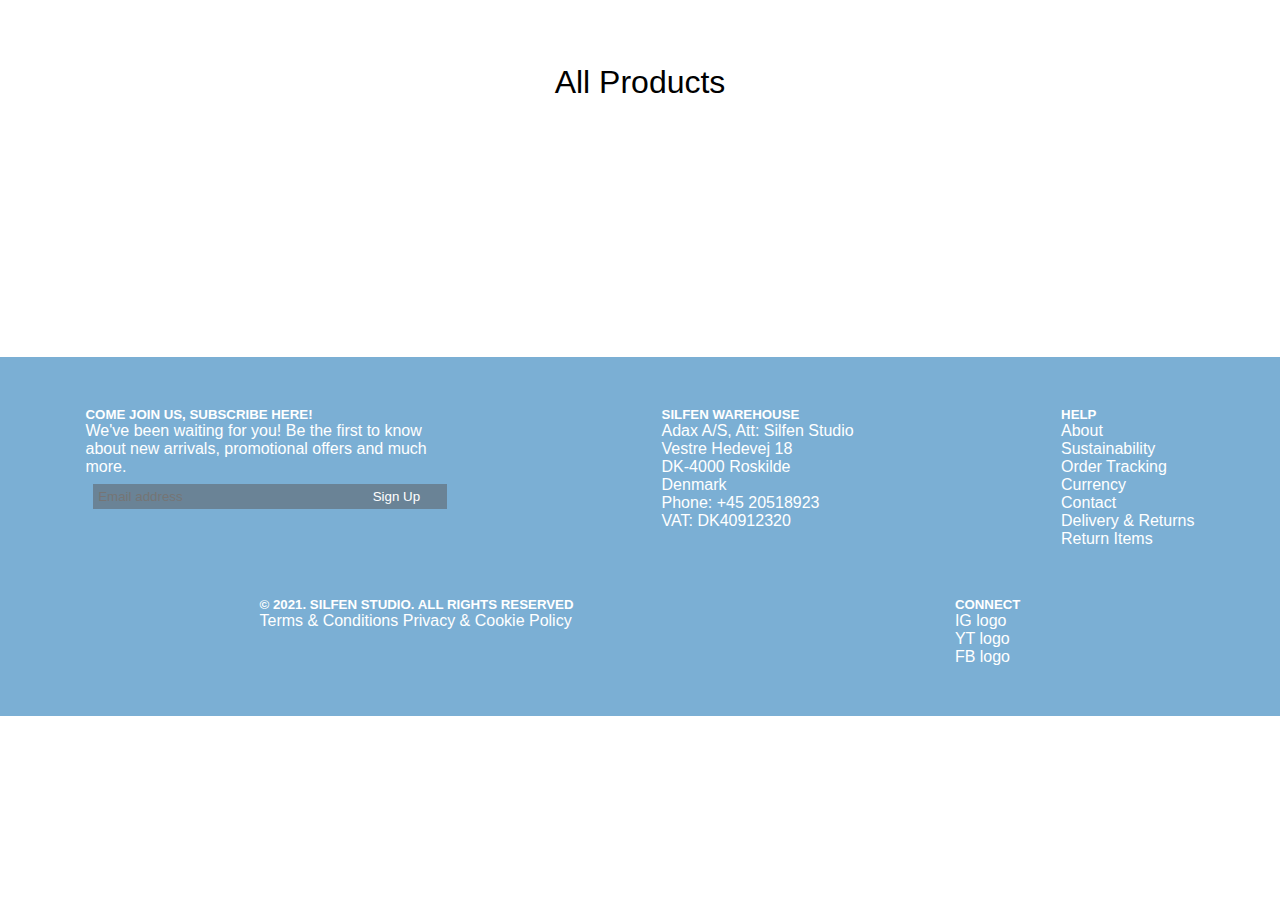
==== list-vew.html @ fe6b4b73 "(same as before)" ====
<!DOCTYPE html>
<html lang="en">
  <head>
    <meta charset="UTF-8" />
    <meta http-equiv="X-UA-Compatible" content="IE=edge" />
    <meta name="viewport" content="width=device-width, initial-scale=1.0" />
    <link rel="stylesheet" href="css/style.css" />
    <title>Shop</title>
  </head>
  <body>
    <header></header>
    <main id="shop-main">
      <h1>All Products</h1>
      <section class="shop-list">
        <template id="shop-template">
          <div class="singular-item">
            <a href="product-view.html">
              <div class="img-colours">
                <p class="colours">Colours -<span>$</span></p>
                <div class="img-hover">
                  <img src="https://loremflickr.com/320/320" alt="#" />
                </div>
              </div>
              <div class="shop-info">
                <h4>Name</h4>
                <h5>Price</h5>
              </div>
            </a>
          </div>
        </template>
      </section>
    </main>
    <footer>
      <section>
        <div>
          <h5>COME JOIN US, SUBSCRIBE HERE!</h5>
          <p>
            We've been waiting for you! Be the first to know about new arrivals,
            promotional offers and much more.
          </p>
          <form id="footer">
            <input
              type="email"
              name="footer_email"
              id="footer_email"
              placeholder="Email address"
            />
            <button type="submit">Sign Up</button>
          </form>
        </div>
        <div>
          <h5>SILFEN WAREHOUSE</h5>
          <p>Adax A/S, Att: Silfen Studio</p>
          <p>Vestre Hedevej 18</p>
          <p>DK-4000 Roskilde</p>
          <p>Denmark</p>
          <p>Phone: +45 20518923</p>
          <p>VAT: DK40912320</p>
        </div>
        <div>
          <h5>HELP</h5>
          <ul>
            <li><a href="#">About</a></li>
            <li><a href="#">Sustainability</a></li>
            <li><a href="#">Order Tracking</a></li>
            <li><a href="#">Currency</a></li>
            <li><a href="#">Contact</a></li>
            <li><a href="#">Delivery & Returns</a></li>
            <li><a href="#">Return Items</a></li>
          </ul>
        </div>
      </section>
      <section class="fancy_info">
        <div>
          <h5>© 2021. SILFEN STUDIO. ALL RIGHTS RESERVED</h5>
          <a href="#">Terms & Conditions</a>
          <a href="#">Privacy & Cookie Policy</a>
          <!-- card icons * 6 -->
        </div>
        <div>
          <h5>CONNECT</h5>
          <ul>
            <li><a href="#">IG logo</a></li>
            <li><a href="#">YT logo</a></li>
            <li><a href="#">FB logo</a></li>
          </ul>
        </div>
      </section>
    </footer>
    <script src="js/list-view.js"></script>
  </body>
</html>
---- css/style.css ----
*,
*:after,
*:before {
  margin: 0;
}
/*Fonts*/
@import url("https://fonts.googleapis.com/css2?family=Manrope:wght@200;300;400;500;600;700;800&family=Roboto:ital,wght@0,100;0,300;0,400;0,500;0,700;0,900;1,100;1,300;1,400;1,500;1,700;1,900&display=swap");

/*Variables*/
:root {
  --primary-colour: #7bafd4;
  --secondary-colour: #aed5b2;
  --tertiary-colour: #edff00;
  --primary-font: "Manrope", sans-serif;
  --secondary-font: "Roboto", sans-serif;
  --primary-font-colour: black;
  --secondary-font-colour: white;
  --tertiary-font-colour: lightgrey;
}

/*General Styling*/

/*Header general*/

/*Footer general*/
footer {
  background-color: var(--primary-colour);
  margin-top: 15%;
  font-family: var(--primary-font);
  color: var(--secondary-font-colour);
  padding: 2vw;
}
footer section {
  display: flex;
  gap: 10%;
}
footer ul {
  list-style: none;
  padding-left: 0;
}
footer div {
  padding: 2%;
}
footer a {
  text-decoration: none;
  color: var(--secondary-font-colour);
}
footer form {
  background-color: #5a585880;
  margin: 2%;
}

footer form input {
  width: 70%;
  padding: 1.5%;
  background-color: transparent;
  border: none;
  color: var(--tertiary-font-colour);
}
footer form button {
  width: 23%;
  background-color: transparent;
  border-radius: 0.2vw;
  border: none;
  padding: 1.5%;
  color: var(--secondary-font-colour);
}
footer h5 {
  font-family: var(--secondary-font);
}

/*Sustainability general*/

/*Shop general*/
#shop-main h5 {
  font-family: var(--secondary-font);
  font-weight: 400;
}

#shop-main h4 {
  font-family: var(--primary-font);
  font-weight: 500;
}

#shop-main h1 {
  text-align: center;
  font-family: var(--primary-font);
  font-weight: 500;
  padding: 5% 0%;
}

#shop-main a {
  text-decoration: none;
  color: var(--primary-font-colour);
}
.colours span {
  background-color: lightblue;
}
.colours {
  padding: 5% 2%;
}
.shop-list {
  display: grid;
  margin-bottom: 10%;
  row-gap: 3vw;
}
.singular-item img {
  max-width: 100%;
  overflow: hidden;
  max-height: 40%;
}
.singular-item {
  display: flex;
  flex-direction: column;
  gap: 3%;
}

.img-colours {
  background-color: rgb(246, 246, 246);
  border: solid rgb(246, 246, 246) 4px;
}

/*Product general*/

/*Responsive*/
@supports (display: grid) {
  .shop-list {
    grid-template-columns: repeat(auto-fill, 300px);
    justify-content: space-around;
  }
  footer section {
    flex-direction: row;
    flex-wrap: wrap;
    justify-content: space-evenly;
  }
  .fancy_info {
    flex-direction: column-reverse;
  }
  footer section div {
    max-width: 90%;
    align-self: center;
  }
  @media screen and (min-width: 768px) {
    footer section {
      flex-wrap: nowrap;
    }
    footer section div {
      max-width: 30%;
      align-self: flex-start;
    }
    .fancy_info {
      flex-direction: row;
    }
  }
  @media screen and (min-width: 1101px) {
  }
}
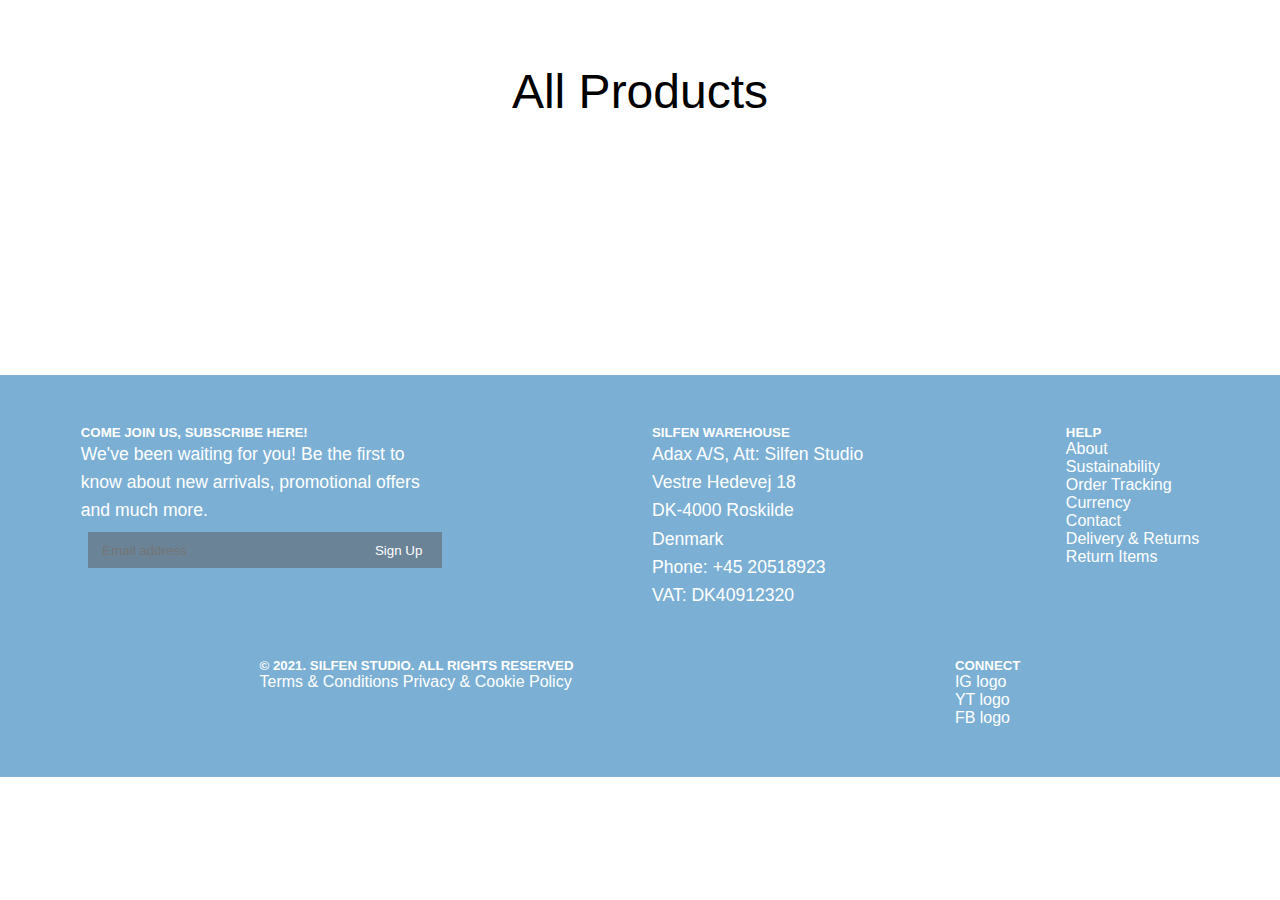
==== commit 267a6e18: "small change" ====
--- a/list-vew.html
+++ b/list-vew.html
@@ -16,7 +16,7 @@
           <div class="singular-item">
             <a href="product-view.html">
               <div class="img-colours">
-                <p class="colours">Colours -<span>$</span></p>
+                <ul class="colours"></ul>
                 <div class="img-hover">
                   <img src="https://loremflickr.com/320/320" alt="#" />
                 </div>
--- a/css/style.css
+++ b/css/style.css
@@ -51,8 +51,8 @@
 }
 
 footer form input {
-  width: 70%;
-  padding: 1.5%;
+  width: 67%;
+  padding: 3% 4%;
   background-color: transparent;
   border: none;
   color: var(--tertiary-font-colour);
@@ -62,7 +62,7 @@
   background-color: transparent;
   border-radius: 0.2vw;
   border: none;
-  padding: 1.5%;
+  padding: 3% 1%;
   color: var(--secondary-font-colour);
 }
 footer h5 {
@@ -70,6 +70,108 @@
 }
 
 /*Sustainability general*/
+
+/* typography */
+
+h1 {
+  font-family: var(--secondary-font);
+  font-size: 3em;
+  font-weight: 900;
+}
+
+h2 {
+  font-family: var(--secondary-font);
+  font-size: 2em;
+  font-weight: 700;
+  text-transform: uppercase;
+}
+
+h3 {
+  font-family: var(--secondary-font);
+  font-size: 1.5em;
+  font-weight: 500;
+}
+
+p {
+  font-family: var(--primary-font);
+  font-size: 1.1em;
+  line-height: 1.6em;
+}
+
+/* main banner */
+
+#main_banner {
+  width: 100%;
+  height: 40vw;
+  background-image: url(../assets/IMG_0731.png);
+  background-repeat: no-repeat;
+  background-position: center;
+  background-size: auto;
+}
+
+#main_banner div {
+  background-color: var(--secondary-colour);
+  padding-top: 10%;
+  margin: 0 30% 0 10%;
+}
+
+#main_banner h1, #main_banner p {
+  color: #fff;
+}
+
+/* first section */
+
+#first {
+  margin: 10%;
+}
+
+#first .text {
+  margin-top: 20%;
+  width: 50vw;
+  background-color: var(--tertiary-colour);
+  padding: 3%;
+}
+
+#first .text h2, #first .text p {
+  color: #202020;
+}
+
+#first .text p {
+  margin-top: 2%;
+}
+
+#first img {
+  position: relative;
+  z-index: -5;
+  margin-top: -35%;
+  left: 50%;  
+}
+
+/* principles */
+
+#principles {
+  margin: 10%;
+  display: flex;
+  flex-direction: column;
+  align-items: center;
+}
+
+#water, #shipping, #work-conditions {
+  margin-top: 7%;
+}
+
+.headline {
+  display: flex;
+  flex-direction: row;
+  align-items: center;
+  justify-content: center;
+}
+
+.headline .gif {
+  padding-right: 2%;
+  width: 5em;
+  aspect-ratio: 1/1;
+}
 
 /*Shop general*/
 #shop-main h5 {
@@ -89,7 +191,8 @@
   padding: 5% 0%;
 }
 
-#shop-main a {
+#shop-main a,
+#product-main a {
   text-decoration: none;
   color: var(--primary-font-colour);
 }
@@ -121,6 +224,143 @@
 }
 
 /*Product general*/
+.product-section {
+  display: grid;
+  font-family: var(--primary-font);
+  color: var(--primary-font-colour);
+  column-gap: 4%;
+}
+
+.product-section p {
+  color: #00000082;
+}
+.product-section li {
+  list-style: none;
+  color: #00000082;
+  max-width: 50%;
+}
+.product-section ul {
+  padding: 0;
+}
+
+#product-main h1 {
+  font-family: var(--secondary-font);
+  font-weight: 400;
+}
+#product-main h2,
+#product-main h3,
+#product-main h4,
+#product-main h5,
+#product-main h6 {
+  font-family: var(--secondary-font);
+  font-weight: 350;
+}
+
+.product-price {
+  padding-bottom: 3%;
+}
+
+.product-images {
+  display: flex;
+}
+.product-images img {
+  max-width: 100%;
+}
+.related-layout {
+  display: flex;
+  justify-content: space-evenly;
+}
+.related-products {
+  font-family: var(--primary-font);
+  color: var(--primary-font-colour);
+  padding-top: 5%;
+  display: flex;
+  flex-direction: column;
+}
+
+.related-products h3 {
+  align-self: center;
+  padding: 3%;
+}
+#add-wishlist {
+  border: none;
+  background-color: transparent;
+  text-decoration: underline;
+  padding: 5% 0%;
+}
+#add-cart {
+  border: none;
+  border-radius: 0;
+  background-color: var(--primary-font-colour);
+  color: var(--secondary-font-colour);
+  padding: 2% 15%;
+}
+#Qty {
+  margin: 0 7%;
+  border: none;
+  max-width: 5%;
+  outline: none;
+}
+.product-info {
+  user-select: none;
+}
+.product-info form span {
+  position: absolute;
+}
+
+#product-main form {
+  display: flex;
+  position: relative;
+  user-select: none;
+}
+.remove-symbol {
+  top: 20%;
+}
+.add-symbol {
+  top: 20%;
+  left: 13%;
+}
+.toggle-hidden {
+  display: none;
+}
+.delivery,
+.description {
+  border-top: grey 2px solid;
+  padding-top: 2%;
+  padding-bottom: 2%;
+}
+.delivery {
+  border-bottom: grey 2px solid;
+}
+
+.delivery div p,
+.description div li,
+.delivery h4,
+.description h4 {
+  padding: 2% 0;
+}
+
+.related-background {
+  background-color: rgb(246, 246, 246);
+  border: solid rgb(246, 246, 246) 4px;
+}
+.related-background div {
+  padding: 5% 2%;
+}
+
+/** Removing arrows on quantative **/
+
+/* Chrome, Safari, Edge, Opera */
+input::-webkit-outer-spin-button,
+input::-webkit-inner-spin-button {
+  -webkit-appearance: none;
+  margin: 0;
+}
+
+/* Firefox */
+input[type="number"] {
+  -moz-appearance: textfield;
+}
 
 /*Responsive*/
 @supports (display: grid) {
@@ -140,6 +380,19 @@
     max-width: 90%;
     align-self: center;
   }
+  .product-section {
+    grid-template-columns: 5% 1fr 5%;
+  }
+  .product-images {
+    grid-column: 2;
+    flex-direction: column;
+  }
+  .product-info {
+    grid-column: 2;
+  }
+  .related-layout {
+    flex-wrap: wrap;
+  }
   @media screen and (min-width: 768px) {
     footer section {
       flex-wrap: nowrap;
@@ -151,7 +404,17 @@
     .fancy_info {
       flex-direction: row;
     }
+    .product-images {
+      flex-direction: row;
+    }
   }
   @media screen and (min-width: 1101px) {
-  }
-}
+    .product-section {
+      grid-template-columns: 4% 45% 35% 4%;
+    }
+    .product-info {
+      grid-column: 3;
+      padding-top: 30%;
+    }
+  }
+}
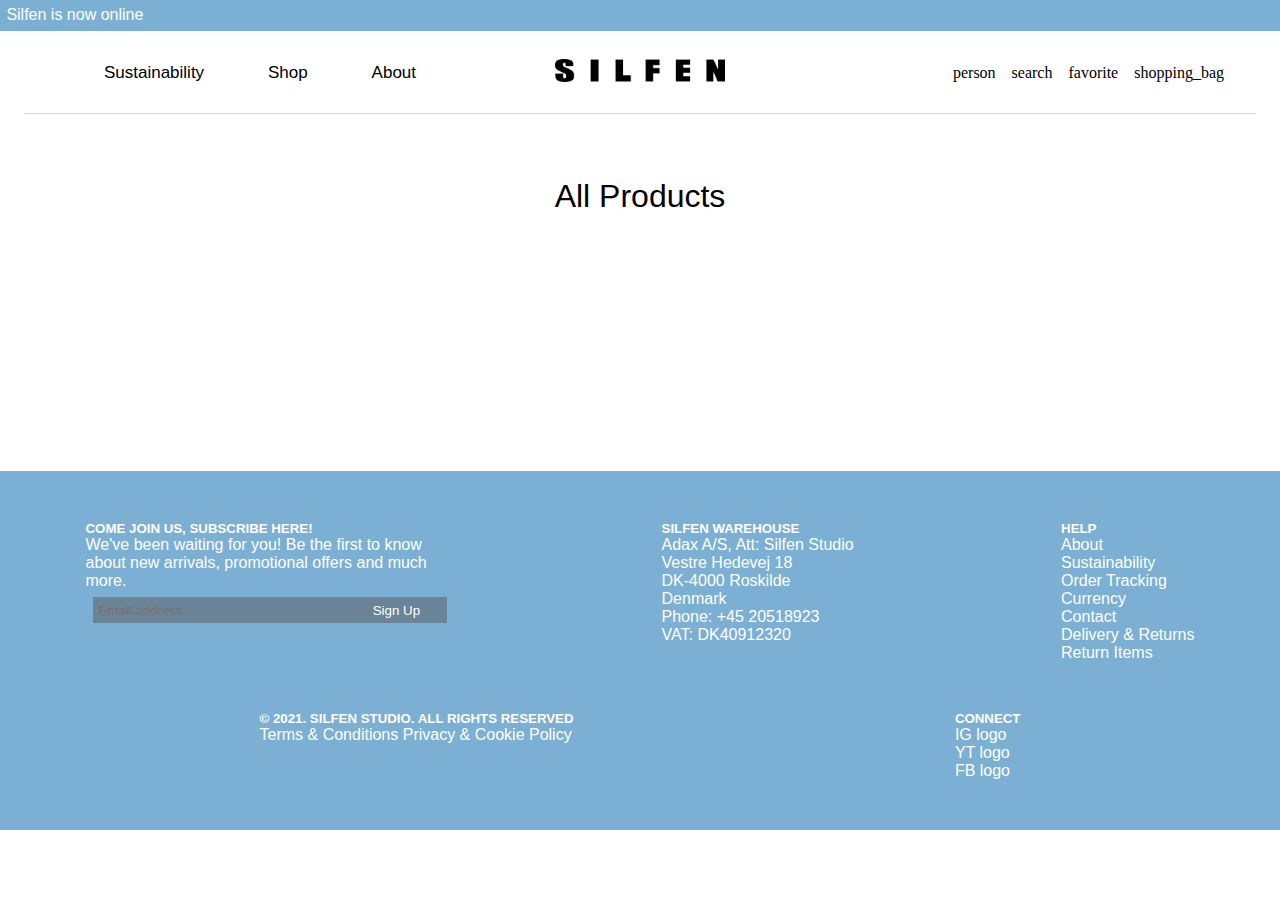
==== commit 13466957: "header done" ====
--- a/list-vew.html
+++ b/list-vew.html
@@ -5,10 +5,56 @@
     <meta http-equiv="X-UA-Compatible" content="IE=edge" />
     <meta name="viewport" content="width=device-width, initial-scale=1.0" />
     <link rel="stylesheet" href="css/style.css" />
+    <link
+      rel="stylesheet"
+      href="https://fonts.sandbox.google.com/css2?family=Material+Symbols+Outlined:opsz,wght,FILL,GRAD@20..48,100..700,0..1,-50..200"
+    />
+    <link
+      rel="stylesheet"
+      href="https://cdnjs.cloudflare.com/ajax/libs/font-awesome/4.7.0/css/font-awesome.min.css"
+    />
     <title>Shop</title>
   </head>
   <body>
-    <header></header>
+    <header>
+      <p id="headline">Silfen is now online</p>
+      <div id="header3">
+        <nav id="nav3">
+          <ul class="list3">
+            <li><a href="index.html">Sustainability</a></li>
+            <li><a href="list-vew.html">Shop</a></li>
+            <li><a href="index.html">About</a></li>
+          </ul>
+        </nav>
+        <div id="logoimg">
+          <a href=""
+            ><img
+              src="images/SILFEN - LOGO (LILLE)1 (002) (1).png"
+              alt="logo"
+              width="170px"
+              height="23"
+          /></a>
+        </div>
+        <div class="iconss">
+          <span class="material-symbols-outlined"> person </span>
+          <span class="material-symbols-outlined"> search </span>
+          <span class="material-symbols-outlined"> favorite </span>
+          <span class="material-symbols-outlined"> shopping_bag </span>
+        </div>
+        <div id="burgerIcon3" class="nav3" onclick="toggleMobileMenu(this)">
+          <img
+            class="burgermenu"
+            src="images/burgermenu.png"
+            alt="burgermenu"
+          />
+          <ul class="list3 mobileNav3">
+            <li><a href="index.html">Sustainability</a></li>
+            <li><a href="list-vew.html">Shop</a></li>
+            <li><a href="index.html">About</a></li>
+          </ul>
+        </div>
+      </div>
+    </header>
     <main id="shop-main">
       <h1>All Products</h1>
       <section class="shop-list">
@@ -16,7 +62,7 @@
           <div class="singular-item">
             <a href="product-view.html">
               <div class="img-colours">
-                <ul class="colours"></ul>
+                <p class="colours">Colours -<span>$</span></p>
                 <div class="img-hover">
                   <img src="https://loremflickr.com/320/320" alt="#" />
                 </div>
@@ -88,5 +134,6 @@
       </section>
     </footer>
     <script src="js/list-view.js"></script>
+    <script src="js/burgermenu.js"></script>
   </body>
 </html>
--- a/css/style.css
+++ b/css/style.css
@@ -22,6 +22,100 @@
 
 /*Header general*/
 
+#headline {
+  background-color: var(--primary-colour);
+  padding: 0.4rem;
+  color: var(--secondary-font-colour);
+  font-family: var(--secondary-font);
+}
+.iconss {
+  display: none;
+}
+
+#burgerIcon3 {
+  margin: auto 0;
+  cursor: pointer;
+}
+
+#burgerIcon3 div {
+  width: 35px;
+  height: 3px;
+  background-color: white;
+  margin: 6px 0;
+  transition: 0.4s;
+}
+
+#burgerIcon3.nav3open .bar1 {
+  -webkit-transform: rotate(-45deg) translate(-6px, 6px);
+  transform: rotate(-45deg) translate(-6px, 6px);
+}
+
+#burgerIcon3.nav3open .bar2 {
+  opacity: 0;
+}
+
+#burgerIcon3.nav3open .bar3 {
+  -webkit-transform: rotate(45deg) translate(-6px, -8px);
+  transform: rotate(45deg) translate(-6px, -8px);
+}
+
+#header3 {
+  max-width: 1200px;
+  width: 100%;
+  height: 50px;
+  margin: 0 auto;
+  background-color: var(--pink-color);
+  display: flex;
+  justify-content: space-between;
+  padding: 0 1rem;
+  align-items: center;
+}
+
+/* #brand a {
+  display: flex;
+  align-items: center;
+  font-family: var(--serious-font);
+  font-weight: 900;
+  font-size: 2rem;
+  color: var(--purple-color);
+} */
+
+.list3 {
+  height: 100%;
+  display: flex;
+  align-items: center;
+  justify-content: space-around;
+  gap: 1rem;
+}
+
+#list a:hover {
+  transform: scale(1.1);
+  transition: 0.3s;
+}
+#nav3 {
+  display: none;
+}
+
+#burgerIcon3.nav3open .mobileNav3 {
+  display: flex;
+  flex-direction: column;
+  align-items: center;
+  justify-content: flex-start;
+}
+
+.mobileNav3 {
+  display: none;
+  position: absolute;
+  top: 40%;
+  left: 1.2rem;
+}
+.burgermenu {
+  display: block;
+  max-width: 100%;
+  height: 40px;
+  padding-right: 1.5rem;
+}
+
 /*Footer general*/
 footer {
   background-color: var(--primary-colour);
@@ -51,8 +145,8 @@
 }
 
 footer form input {
-  width: 67%;
-  padding: 3% 4%;
+  width: 70%;
+  padding: 1.5%;
   background-color: transparent;
   border: none;
   color: var(--tertiary-font-colour);
@@ -62,7 +156,7 @@
   background-color: transparent;
   border-radius: 0.2vw;
   border: none;
-  padding: 3% 1%;
+  padding: 1.5%;
   color: var(--secondary-font-colour);
 }
 footer h5 {
@@ -70,108 +164,6 @@
 }
 
 /*Sustainability general*/
-
-/* typography */
-
-h1 {
-  font-family: var(--secondary-font);
-  font-size: 3em;
-  font-weight: 900;
-}
-
-h2 {
-  font-family: var(--secondary-font);
-  font-size: 2em;
-  font-weight: 700;
-  text-transform: uppercase;
-}
-
-h3 {
-  font-family: var(--secondary-font);
-  font-size: 1.5em;
-  font-weight: 500;
-}
-
-p {
-  font-family: var(--primary-font);
-  font-size: 1.1em;
-  line-height: 1.6em;
-}
-
-/* main banner */
-
-#main_banner {
-  width: 100%;
-  height: 40vw;
-  background-image: url(../assets/IMG_0731.png);
-  background-repeat: no-repeat;
-  background-position: center;
-  background-size: auto;
-}
-
-#main_banner div {
-  background-color: var(--secondary-colour);
-  padding-top: 10%;
-  margin: 0 30% 0 10%;
-}
-
-#main_banner h1, #main_banner p {
-  color: #fff;
-}
-
-/* first section */
-
-#first {
-  margin: 10%;
-}
-
-#first .text {
-  margin-top: 20%;
-  width: 50vw;
-  background-color: var(--tertiary-colour);
-  padding: 3%;
-}
-
-#first .text h2, #first .text p {
-  color: #202020;
-}
-
-#first .text p {
-  margin-top: 2%;
-}
-
-#first img {
-  position: relative;
-  z-index: -5;
-  margin-top: -35%;
-  left: 50%;  
-}
-
-/* principles */
-
-#principles {
-  margin: 10%;
-  display: flex;
-  flex-direction: column;
-  align-items: center;
-}
-
-#water, #shipping, #work-conditions {
-  margin-top: 7%;
-}
-
-.headline {
-  display: flex;
-  flex-direction: row;
-  align-items: center;
-  justify-content: center;
-}
-
-.headline .gif {
-  padding-right: 2%;
-  width: 5em;
-  aspect-ratio: 1/1;
-}
 
 /*Shop general*/
 #shop-main h5 {
@@ -191,8 +183,7 @@
   padding: 5% 0%;
 }
 
-#shop-main a,
-#product-main a {
+#shop-main a {
   text-decoration: none;
   color: var(--primary-font-colour);
 }
@@ -224,143 +215,6 @@
 }
 
 /*Product general*/
-.product-section {
-  display: grid;
-  font-family: var(--primary-font);
-  color: var(--primary-font-colour);
-  column-gap: 4%;
-}
-
-.product-section p {
-  color: #00000082;
-}
-.product-section li {
-  list-style: none;
-  color: #00000082;
-  max-width: 50%;
-}
-.product-section ul {
-  padding: 0;
-}
-
-#product-main h1 {
-  font-family: var(--secondary-font);
-  font-weight: 400;
-}
-#product-main h2,
-#product-main h3,
-#product-main h4,
-#product-main h5,
-#product-main h6 {
-  font-family: var(--secondary-font);
-  font-weight: 350;
-}
-
-.product-price {
-  padding-bottom: 3%;
-}
-
-.product-images {
-  display: flex;
-}
-.product-images img {
-  max-width: 100%;
-}
-.related-layout {
-  display: flex;
-  justify-content: space-evenly;
-}
-.related-products {
-  font-family: var(--primary-font);
-  color: var(--primary-font-colour);
-  padding-top: 5%;
-  display: flex;
-  flex-direction: column;
-}
-
-.related-products h3 {
-  align-self: center;
-  padding: 3%;
-}
-#add-wishlist {
-  border: none;
-  background-color: transparent;
-  text-decoration: underline;
-  padding: 5% 0%;
-}
-#add-cart {
-  border: none;
-  border-radius: 0;
-  background-color: var(--primary-font-colour);
-  color: var(--secondary-font-colour);
-  padding: 2% 15%;
-}
-#Qty {
-  margin: 0 7%;
-  border: none;
-  max-width: 5%;
-  outline: none;
-}
-.product-info {
-  user-select: none;
-}
-.product-info form span {
-  position: absolute;
-}
-
-#product-main form {
-  display: flex;
-  position: relative;
-  user-select: none;
-}
-.remove-symbol {
-  top: 20%;
-}
-.add-symbol {
-  top: 20%;
-  left: 13%;
-}
-.toggle-hidden {
-  display: none;
-}
-.delivery,
-.description {
-  border-top: grey 2px solid;
-  padding-top: 2%;
-  padding-bottom: 2%;
-}
-.delivery {
-  border-bottom: grey 2px solid;
-}
-
-.delivery div p,
-.description div li,
-.delivery h4,
-.description h4 {
-  padding: 2% 0;
-}
-
-.related-background {
-  background-color: rgb(246, 246, 246);
-  border: solid rgb(246, 246, 246) 4px;
-}
-.related-background div {
-  padding: 5% 2%;
-}
-
-/** Removing arrows on quantative **/
-
-/* Chrome, Safari, Edge, Opera */
-input::-webkit-outer-spin-button,
-input::-webkit-inner-spin-button {
-  -webkit-appearance: none;
-  margin: 0;
-}
-
-/* Firefox */
-input[type="number"] {
-  -moz-appearance: textfield;
-}
 
 /*Responsive*/
 @supports (display: grid) {
@@ -380,19 +234,6 @@
     max-width: 90%;
     align-self: center;
   }
-  .product-section {
-    grid-template-columns: 5% 1fr 5%;
-  }
-  .product-images {
-    grid-column: 2;
-    flex-direction: column;
-  }
-  .product-info {
-    grid-column: 2;
-  }
-  .related-layout {
-    flex-wrap: wrap;
-  }
   @media screen and (min-width: 768px) {
     footer section {
       flex-wrap: nowrap;
@@ -404,17 +245,44 @@
     .fancy_info {
       flex-direction: row;
     }
-    .product-images {
-      flex-direction: row;
-    }
   }
   @media screen and (min-width: 1101px) {
-    .product-section {
-      grid-template-columns: 4% 45% 35% 4%;
-    }
-    .product-info {
-      grid-column: 3;
-      padding-top: 30%;
-    }
-  }
-}
+    #header3 {
+      display: grid;
+      grid-template-columns: repeat(3, 1fr);
+      padding-top: 1rem;
+      padding-bottom: 1rem;
+      border-bottom: rgb(212, 211, 211) 1px solid;
+    }
+    #logoimg {
+      display: block;
+      margin-left: auto;
+      margin-right: auto;
+      /* max-width: 100%;
+      height: 30px; */
+      /* padding-top: 4px; */
+    }
+    #nav3 a {
+      color: black;
+      text-decoration: none;
+    }
+    nav ul li {
+      display: inline;
+      padding: 1rem;
+      font-size: 17px;
+      font-family: var(--secondary-font);
+    }
+    .iconss {
+      display: flex;
+      justify-content: flex-end;
+      gap: 1rem;
+      padding-right: 1rem;
+    }
+    #burgerIcon3 {
+      display: none;
+    }
+    #nav3 {
+      display: block;
+    }
+  }
+}
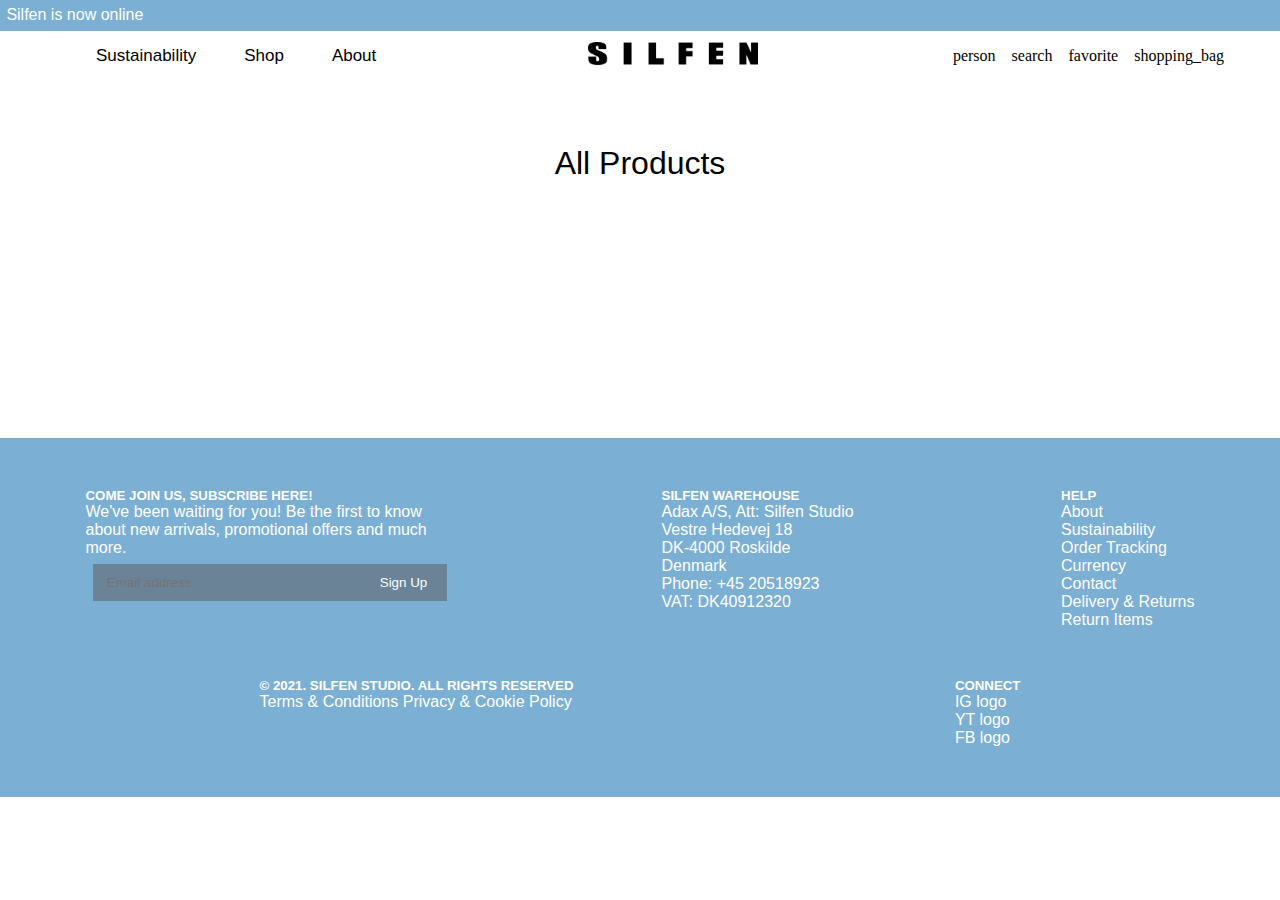
==== commit f80a8940: "what wrong" ====
--- a/list-vew.html
+++ b/list-vew.html
@@ -62,7 +62,7 @@
           <div class="singular-item">
             <a href="product-view.html">
               <div class="img-colours">
-                <p class="colours">Colours -<span>$</span></p>
+                <ul class="colours"></ul>
                 <div class="img-hover">
                   <img src="https://loremflickr.com/320/320" alt="#" />
                 </div>
--- a/css/style.css
+++ b/css/style.css
@@ -145,8 +145,8 @@
 }
 
 footer form input {
-  width: 70%;
-  padding: 1.5%;
+  width: 67%;
+  padding: 3% 4%;
   background-color: transparent;
   border: none;
   color: var(--tertiary-font-colour);
@@ -156,7 +156,7 @@
   background-color: transparent;
   border-radius: 0.2vw;
   border: none;
-  padding: 1.5%;
+  padding: 3% 1%;
   color: var(--secondary-font-colour);
 }
 footer h5 {
@@ -183,16 +183,12 @@
   padding: 5% 0%;
 }
 
-#shop-main a {
+#shop-main a,
+#product-main a {
   text-decoration: none;
   color: var(--primary-font-colour);
 }
-.colours span {
-  background-color: lightblue;
-}
-.colours {
-  padding: 5% 2%;
-}
+
 .shop-list {
   display: grid;
   margin-bottom: 10%;
@@ -214,13 +210,166 @@
   border: solid rgb(246, 246, 246) 4px;
 }
 
+.colours li {
+  width: 20px;
+  height: 20px;
+  list-style: none;
+  border-radius: 100%;
+}
+.colours li:first-child {
+  border: 1px solid black;
+}
+.colours {
+  padding: 5% 2%;
+  display: flex;
+  gap: 2%;
+}
+
 /*Product general*/
+.product-section {
+  display: grid;
+  font-family: var(--primary-font);
+  color: var(--primary-font-colour);
+  column-gap: 4%;
+}
+
+.product-section p {
+  color: #00000082;
+}
+.product-section li {
+  list-style: none;
+  color: #00000082;
+  max-width: 50%;
+}
+.product-section ul {
+  padding: 0;
+}
+
+#product-main h1 {
+  font-family: var(--secondary-font);
+  font-weight: 400;
+}
+#product-main h2,
+#product-main h3,
+#product-main h4,
+#product-main h5,
+#product-main h6 {
+  font-family: var(--secondary-font);
+  font-weight: 350;
+}
+
+.product-price {
+  padding-bottom: 3%;
+}
+
+.product-images {
+  display: flex;
+}
+.product-images img {
+  max-width: 100%;
+}
+.related-layout {
+  display: flex;
+  justify-content: space-evenly;
+}
+.related-products {
+  font-family: var(--primary-font);
+  color: var(--primary-font-colour);
+  padding-top: 5%;
+  display: flex;
+  flex-direction: column;
+}
+
+.related-products h3 {
+  align-self: center;
+  padding: 3%;
+}
+#add-wishlist {
+  border: none;
+  background-color: transparent;
+  text-decoration: underline;
+  padding: 5% 0%;
+}
+#add-cart {
+  border: none;
+  border-radius: 0;
+  background-color: var(--primary-font-colour);
+  color: var(--secondary-font-colour);
+  padding: 2% 15%;
+}
+#Qty {
+  margin: 0 7%;
+  border: none;
+  max-width: 5%;
+  outline: none;
+}
+.product-info {
+  user-select: none;
+}
+.product-info form span {
+  position: absolute;
+}
+
+#product-main form {
+  display: flex;
+  position: relative;
+  user-select: none;
+}
+.remove-symbol {
+  top: 20%;
+}
+.add-symbol {
+  top: 20%;
+  left: 13%;
+}
+.toggle-hidden {
+  display: none;
+}
+.delivery,
+.description {
+  border-top: grey 2px solid;
+  padding-top: 2%;
+  padding-bottom: 2%;
+}
+.delivery {
+  border-bottom: grey 2px solid;
+}
+
+.delivery div p,
+.description div li,
+.delivery h4,
+.description h4 {
+  padding: 2% 0;
+}
+
+.related-background {
+  background-color: rgb(246, 246, 246);
+  border: solid rgb(246, 246, 246) 4px;
+}
+.related-background div {
+  padding: 5% 2%;
+}
+
+/** Removing arrows on quantative **/
+
+/* Chrome, Safari, Edge, Opera */
+input::-webkit-outer-spin-button,
+input::-webkit-inner-spin-button {
+  -webkit-appearance: none;
+  margin: 0;
+}
+
+/* Firefox */
+input[type="number"] {
+  -moz-appearance: textfield;
+}
 
 /*Responsive*/
 @supports (display: grid) {
   .shop-list {
     grid-template-columns: repeat(auto-fill, 300px);
     justify-content: space-around;
+    gap: 2%;
   }
   footer section {
     flex-direction: row;
@@ -234,6 +383,19 @@
     max-width: 90%;
     align-self: center;
   }
+  .product-section {
+    grid-template-columns: 5% 1fr 5%;
+  }
+  .product-images {
+    grid-column: 2;
+    flex-direction: column;
+  }
+  .product-info {
+    grid-column: 2;
+  }
+  .related-layout {
+    flex-wrap: wrap;
+  }
   @media screen and (min-width: 768px) {
     footer section {
       flex-wrap: nowrap;
@@ -245,8 +407,12 @@
     .fancy_info {
       flex-direction: row;
     }
+    .product-images {
+      flex-direction: row;
+    }
   }
   @media screen and (min-width: 1101px) {
+<<<<<<< HEAD
     #header3 {
       display: grid;
       grid-template-columns: repeat(3, 1fr);
@@ -283,6 +449,17 @@
     }
     #nav3 {
       display: block;
-    }
-  }
-}
+=======}
+    .product-section {
+      grid-template-columns: 4% 45% 35% 4%;
+    }
+    .product-info {
+      grid-column: 3;
+      padding-top: 20%;
+    }
+    .product-images {
+      padding-top: 20%;
+>>>>>>> 4b82f793dcc561748c0179b9b4c90527eedf181c
+    }
+  }
+}
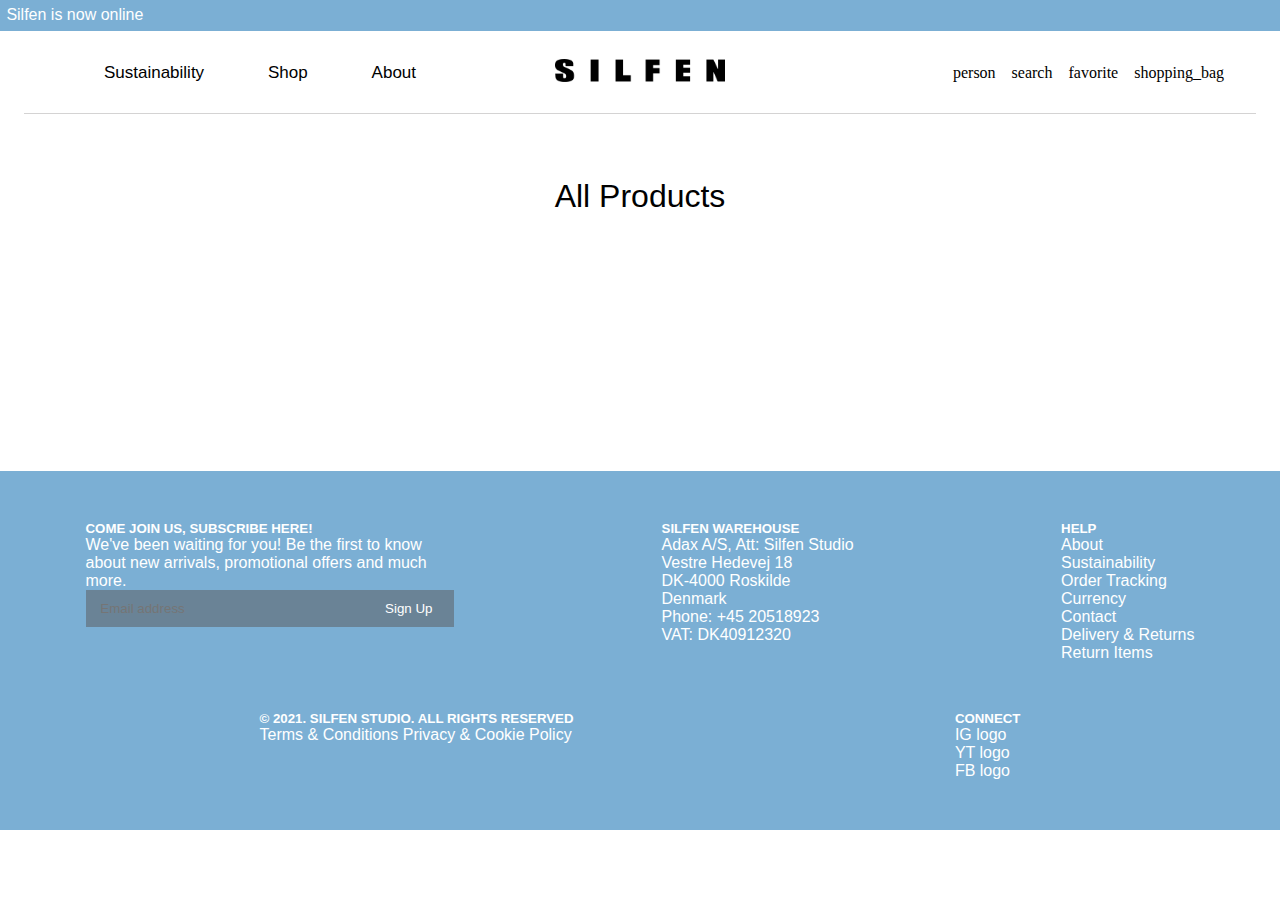
==== commit 08fe3143: "fixes" ====
--- a/list-vew.html
+++ b/list-vew.html
@@ -17,7 +17,7 @@
   </head>
   <body>
     <header>
-      <p id="headline">Silfen is now online</p>
+      <p id="headline-nav">Silfen is now online</p>
       <div id="header3">
         <nav id="nav3">
           <ul class="list3">
--- a/css/style.css
+++ b/css/style.css
@@ -6,7 +6,7 @@
 /*Fonts*/
 @import url("https://fonts.googleapis.com/css2?family=Manrope:wght@200;300;400;500;600;700;800&family=Roboto:ital,wght@0,100;0,300;0,400;0,500;0,700;0,900;1,100;1,300;1,400;1,500;1,700;1,900&display=swap");
 
-/*Variables*/
+/***    Variables    ***/
 :root {
   --primary-colour: #7bafd4;
   --secondary-colour: #aed5b2;
@@ -18,11 +18,11 @@
   --tertiary-font-colour: lightgrey;
 }
 
-/*General Styling*/
-
-/*Header general*/
-
-#headline {
+/***    General Styling    ***/
+
+/***    Header general    ***/
+
+#headline-nav {
   background-color: var(--primary-colour);
   padding: 0.4rem;
   color: var(--secondary-font-colour);
@@ -135,13 +135,17 @@
 footer div {
   padding: 2%;
 }
+.connect {
+  display: flex;
+  flex-direction: row;
+  column-gap: 6%;
+}
 footer a {
   text-decoration: none;
   color: var(--secondary-font-colour);
 }
 footer form {
   background-color: #5a585880;
-  margin: 2%;
 }
 
 footer form input {
@@ -163,9 +167,178 @@
   font-family: var(--secondary-font);
 }
 
-/*Sustainability general*/
-
-/*Shop general*/
+/***     Sustainability general     ***/
+
+/* typography */
+
+#sustainability h1 {
+  font-family: var(--secondary-font);
+  font-weight: 900;
+}
+
+#sustainability h2 {
+  font-family: var(--secondary-font);
+  font-weight: 700;
+  text-transform: uppercase;
+  text-align: center;
+}
+
+#sustainability h3 {
+  font-family: var(--secondary-font);
+  font-weight: 500;
+  text-transform: uppercase;
+}
+
+#sustainability main p {
+  font-family: var(--primary-font);
+  line-height: 1.7em;
+}
+
+/* main banner */
+
+#main_banner {
+  background-image: url(../assets/IMG_0731.png);
+  background-repeat: no-repeat;
+  background-position: center;
+  background-size: cover;
+}
+
+#main_banner div {
+  position: relative;
+  background-color: #aed5b2e1;
+  padding: 3%;
+}
+
+#main_banner h1,
+#main_banner p {
+  color: #fff;
+}
+
+/* first section */
+#first .text {
+  margin-top: 25%;
+  background-color: #aed5b2ec;
+  padding: 3%;
+}
+
+#first .text h2,
+#first .text p {
+  color: #282828;
+}
+
+#first .text p {
+  margin-top: 2%;
+}
+
+#first img {
+  width: 40%;
+  height: auto;
+  position: relative;
+  z-index: -5;
+  margin-top: -46%;
+  left: 50%;
+}
+
+/* principles */
+#water,
+#shipping,
+#work-conditions {
+  position: relative;
+  margin-top: 7%;
+}
+
+#principles div {
+  display: flex;
+}
+
+.principles-layout {
+  flex-direction: column;
+}
+
+.headline {
+  display: flex;
+  justify-content: center;
+}
+
+.headline h3 {
+  padding-left: 3%;
+  align-self: center;
+}
+
+.headline .gif {
+  width: 3em;
+  height: auto;
+  border-radius: 100%;
+  box-shadow: 0px 0px 5px grey;
+}
+
+#water p,
+#shipping p,
+#work-conditions p {
+  margin-top: 1.7%;
+}
+
+.certified {
+  font-weight: 500;
+  font-style: italic;
+  text-align: center;
+  padding-top: 3%;
+}
+
+/* Materials*/
+.materials {
+  background-color: #aed5b2be;
+  padding: 5% 0;
+}
+.materials-layout {
+  display: grid;
+  margin: 0 5%;
+  gap: 6vw;
+}
+.materials h4 {
+  font-family: var(--secondary-font);
+}
+.materials h2 {
+  padding-bottom: 4%;
+}
+/* Help Us */
+/* margin: 13% 13% 13% 15%; */
+.help-us {
+  display: flex;
+  flex-direction: column;
+}
+.help-us h2 {
+  margin: 4% 0;
+}
+.help-us p {
+  margin-bottom: 4%;
+}
+.contact-help {
+  display: flex;
+  flex-direction: column;
+}
+.contact-help input,
+.contact-help textarea {
+  font-family: var(--primary-font);
+  font-size: 1rem;
+  resize: none;
+  margin-bottom: 2%;
+  border-radius: 0.3vw;
+  border: #6caedd 1px solid;
+  color: #6caedd;
+  padding: 1%;
+}
+.contact-help button {
+  border-radius: 0.3vw;
+  border: #6caedd 2px solid;
+  background-color: #6caedd;
+  color: white;
+  width: 20%;
+  padding: 1%;
+  align-self: end;
+}
+
+/***     Shop general    ***/
 #shop-main h5 {
   font-family: var(--secondary-font);
   font-weight: 400;
@@ -225,7 +398,7 @@
   gap: 2%;
 }
 
-/*Product general*/
+/***   Product general     ***/
 .product-section {
   display: grid;
   font-family: var(--primary-font);
@@ -396,6 +569,29 @@
   .related-layout {
     flex-wrap: wrap;
   }
+  #main_banner {
+    height: 110vw;
+  }
+  #main_banner div {
+    top: 10%;
+    margin-bottom: 20vw;
+  }
+  .sus-background {
+    display: none;
+  }
+  /* #first .text {
+    width: 100%;
+  } */
+  #first {
+    margin: 13% 0;
+  }
+  .help-us,
+  #principles {
+    margin: 10% 5%;
+  }
+  .materials-layout {
+    grid-template-columns: 1fr;
+  }
   @media screen and (min-width: 768px) {
     footer section {
       flex-wrap: nowrap;
@@ -410,9 +606,28 @@
     .product-images {
       flex-direction: row;
     }
-  }
+    #main_banner {
+      height: 40vw;
+    }
+    #main_banner div {
+      top: 25%;
+    }
+    .sus-background {
+      display: block;
+    }
+    #first {
+      margin: 13% 13% 13% 13%;
+    }
+    .help-us,
+    #principles {
+      margin: 10% 20%;
+    }
+    #first .text {
+      padding: 3%;
+    }
+  }
+
   @media screen and (min-width: 1101px) {
-<<<<<<< HEAD
     #header3 {
       display: grid;
       grid-template-columns: repeat(3, 1fr);
@@ -449,7 +664,7 @@
     }
     #nav3 {
       display: block;
-=======}
+    }
     .product-section {
       grid-template-columns: 4% 45% 35% 4%;
     }
@@ -459,7 +674,35 @@
     }
     .product-images {
       padding-top: 20%;
->>>>>>> 4b82f793dcc561748c0179b9b4c90527eedf181c
-    }
-  }
-}
+    }
+    #main_banner div {
+      margin: 0 15%;
+      top: 35%;
+    }
+    #Sustainability h1 {
+      font-size: 3rem;
+    }
+    #Sustainability h2 {
+      font-size: 2.2rem;
+    }
+    #Sustainability h3 {
+      font-size: 1.7rem;
+    }
+    #Sustainability p {
+      font-size: 1.1rem;
+    }
+    #first .text {
+      width: 50vw;
+    }
+    .materials-layout {
+      grid-template-columns: 1fr 1fr;
+      max-width: 100%;
+    }
+    .materials .leather {
+      grid-column: 2;
+    }
+    .materials .cotton {
+      grid-column: 2;
+    }
+  }
+}
